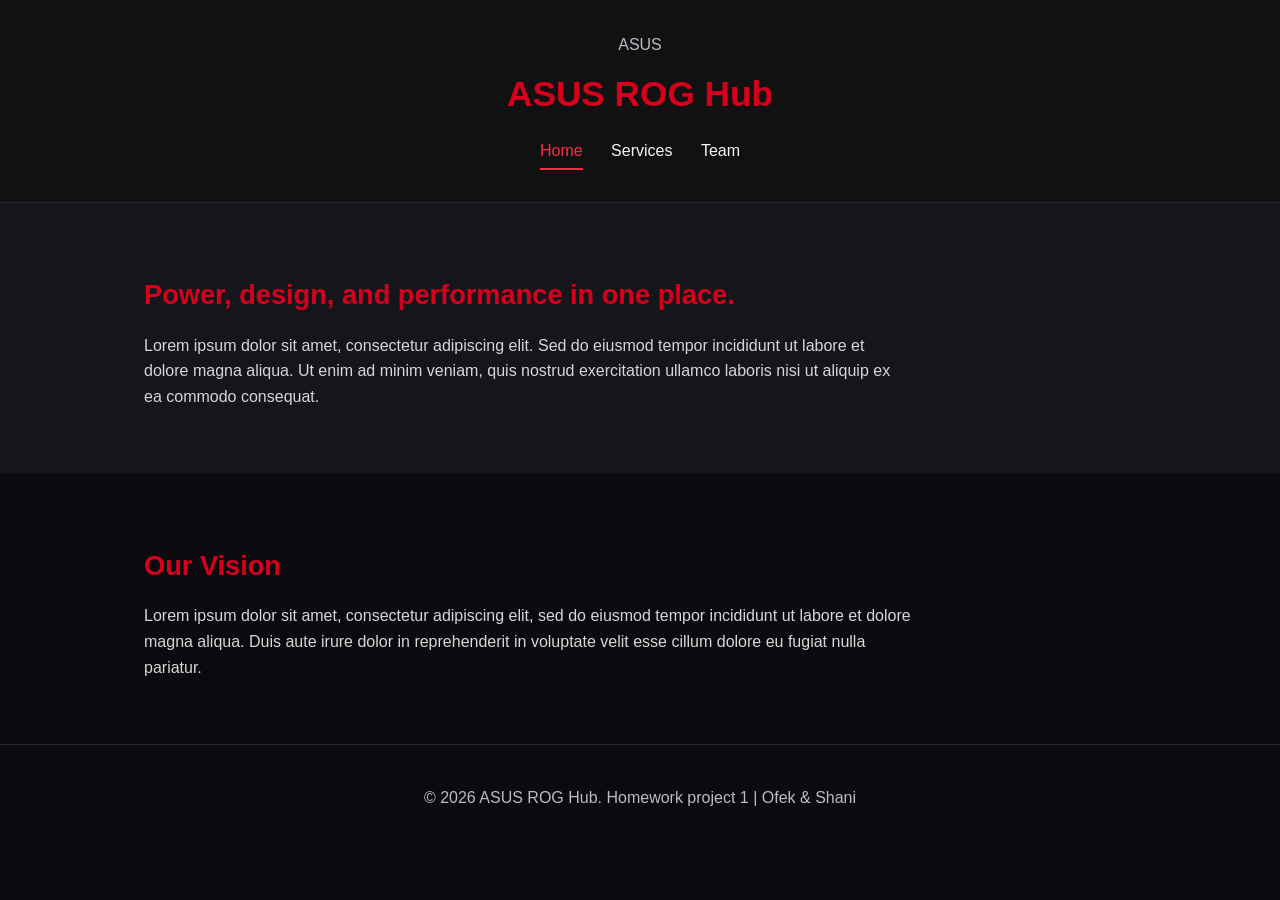
==== Project 1 - The Business Hub/index.html @ 0ef2c842 "Add files via upload" ====
<!DOCTYPE html>
<html lang="en">
<head>
    <meta charset="UTF-8">
    <meta name="viewport" content="width=device-width, initial-scale=1.0">
    <title>ASUS ROG Hub | Home</title>
    <link rel="stylesheet" href="style.css">
</head>
<body>
    <header class="site-header">
        <div class="container">
            <p class="brand-tag">ASUS</p>
            <h1>ASUS ROG Hub</h1>
            <nav class="site-nav" aria-label="Main navigation">
                <a href="index.html" class="active">Home</a>
                <a href="services.html">Services</a>
                <a href="team.html">Team</a>
            </nav>
        </div>
    </header>

    <main>
        <section class="hero">
            <div class="container">
                <h2>Power, design, and performance in one place.</h2>
                <p>
                    Lorem ipsum dolor sit amet, consectetur adipiscing elit. Sed do eiusmod tempor incididunt ut labore et dolore magna aliqua. Ut enim ad minim veniam, quis nostrud exercitation ullamco laboris nisi ut aliquip ex ea commodo consequat.
                </p>
            </div>
        </section>

        <section class="content-section">
            <div class="container">
                <h2>Our Vision</h2>
                <p>
                    Lorem ipsum dolor sit amet, consectetur adipiscing elit, sed do eiusmod tempor incididunt ut labore et dolore magna aliqua. Duis aute irure dolor in reprehenderit in voluptate velit esse cillum dolore eu fugiat nulla pariatur.
                </p>
            </div>
        </section>
    </main>

    <footer class="site-footer">
        <div class="container">
            <p>&copy; 2026 ASUS ROG Hub. Homework project 1 | Ofek & Shani</p>
        </div>
    </footer>
</body>
</html>
---- Project 1 - The Business Hub/style.css ----
* {
    box-sizing: border-box;
}

body {
    margin: 0;
    font-family: Arial, Helvetica, sans-serif;
    background-color: #0b0b0f;
    color: #f5f5f5;
    line-height: 1.6;
}

.container {
    width: 90%;
    max-width: 62rem;
    margin: 0 auto;
}

.site-header {
    background-color: #111111;
    text-align: center;
    padding: 2rem 0;
    border-bottom: 0.0625rem solid #2a2a2a;
}

.brand-tag {
    margin: 0 0 0.5rem 0;
    color: #b8bcc5;
    font-size: 1rem;
}

h1,
h2,
h3 {
    color: #d6001c;
}

h1 {
    margin: 0 0 1rem 0;
    font-size: 2.2rem;
}

h2 {
    margin-bottom: 1rem;
    font-size: 1.7rem;
}

h3 {
    margin-top: 0;
    margin-bottom: 0.75rem;
    font-size: 1.2rem;
}

p,
a,
li,
th,
td {
    font-size: 1rem;
}

.site-nav {
    margin-top: 1rem;
}

.site-nav a {
    display: inline-block;
    margin: 0 0.75rem;
    padding-bottom: 0.25rem;
    color: #f5f5f5;
    text-decoration: none;
    border-bottom: 0.125rem solid transparent;
}

.site-nav a:hover,
.site-nav a.active {
    color: #ff2b45;
    border-bottom: 0.125rem solid #ff2b45;
}

.hero,
.content-section {
    padding: 3rem 0;
}

.hero {
    background-color: #15151c;
}

.content-section {
    background-color: #0b0b0f;
}

.hero p,
.content-section p {
    color: #d7d7d7;
    max-width: 48rem;
}

.service-list {
    list-style: none;
    padding: 0;
    margin-top: 2rem;
}

.service-card {
    background-color: #1a1a22;
    border: 0.0625rem solid #2a2a2a;
    padding: 1.5rem;
    margin-bottom: 1rem;
}

.service-card:hover {
    box-shadow: 0 0 0.75rem rgba(214, 0, 28, 0.5);
}

.team-table {
    width: 100%;
    border-collapse: collapse;
    margin-top: 2rem;
    background-color: #1a1a22;
}

.team-table th,
.team-table td {
    border: 0.0625rem solid #2a2a2a;
    padding: 1rem;
    text-align: left;
}

.team-table th {
    background-color: #14141b;
}

.team-table tr:hover {
    box-shadow: inset 0 0 0.75rem rgba(214, 0, 28, 0.25);
}

.team-table a {
    color: #ff2b45;
    text-decoration: none;
}

.team-table a:hover {
    text-decoration: underline;
}

.site-footer {
    text-align: center;
    padding: 1.5rem 0;
    border-top: 0.0625rem solid #2a2a2a;
    color: #b8bcc5;
}
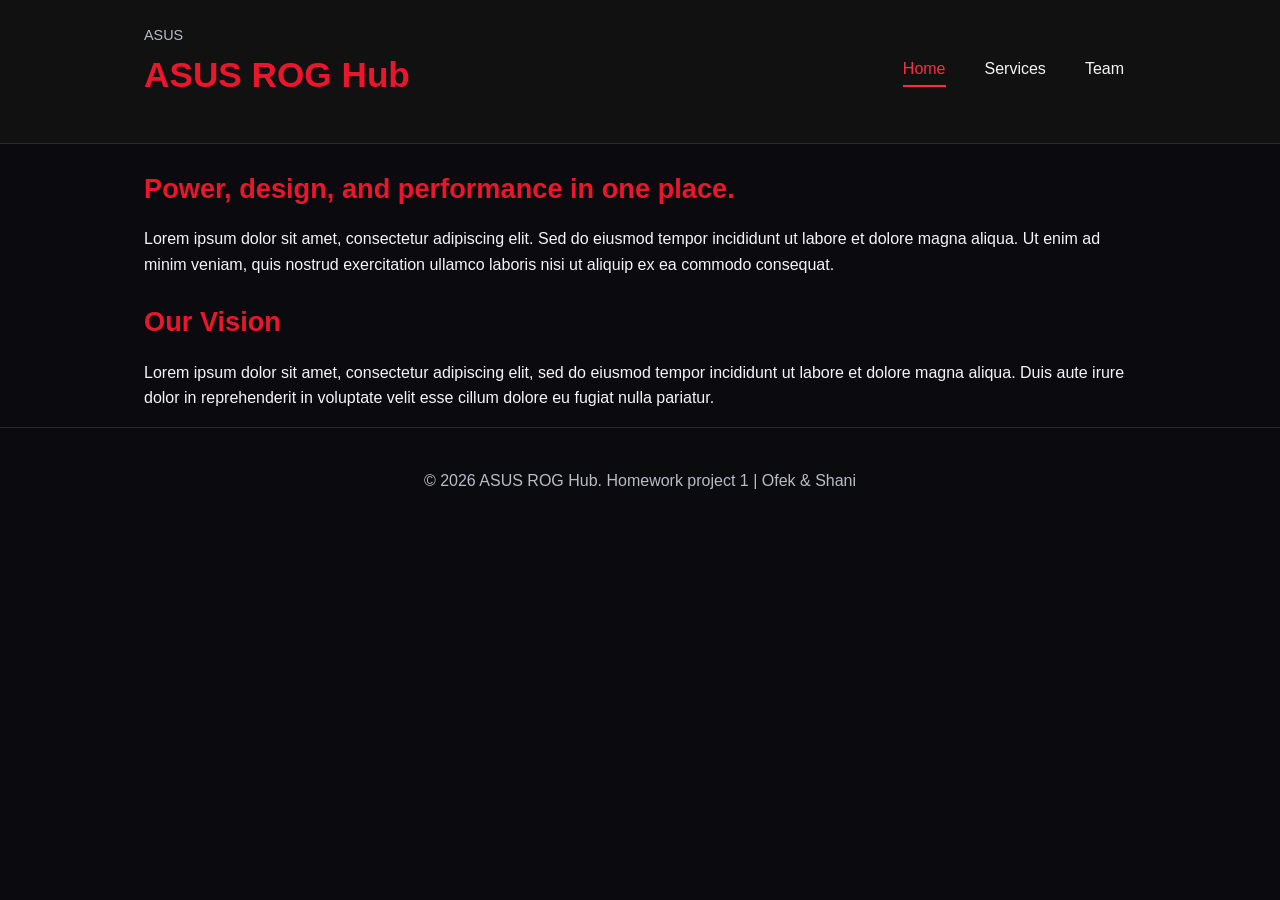
==== commit 9f918e68: "Refactor styles.css with @import and implement CSS Grid layouts across pages" ====
--- a/Project 1 - The Business Hub/index.html
+++ b/Project 1 - The Business Hub/index.html
@@ -4,19 +4,22 @@
     <meta charset="UTF-8">
     <meta name="viewport" content="width=device-width, initial-scale=1.0">
     <title>ASUS ROG Hub | Home</title>
-    <link rel="stylesheet" href="style.css">
+    <link rel="stylesheet" href="styles.css">
 </head>
 <body>
     <header class="site-header">
         <div class="container">
+            <div class="logo-area">
             <p class="brand-tag">ASUS</p>
             <h1>ASUS ROG Hub</h1>
-            <nav class="site-nav" aria-label="Main navigation">
-                <a href="index.html" class="active">Home</a>
-                <a href="services.html">Services</a>
-                <a href="team.html">Team</a>
-            </nav>
         </div>
+
+        <nav class="site-nav" aria-label="Main navigation">
+            <a href="index.html" class="active">Home</a>
+            <a href="services.html">Services</a>
+            <a href="team.html">Team</a>
+        </nav>
+        </div>       
     </header>
 
     <main>
--- a/Project 1 - The Business Hub/styles.css
+++ b/Project 1 - The Business Hub/styles.css
@@ -0,0 +1,6 @@
+
+@import url('globals.css');
+@import url('header.css');
+@import url('grid.css');
+@import url('footer.css');
+
